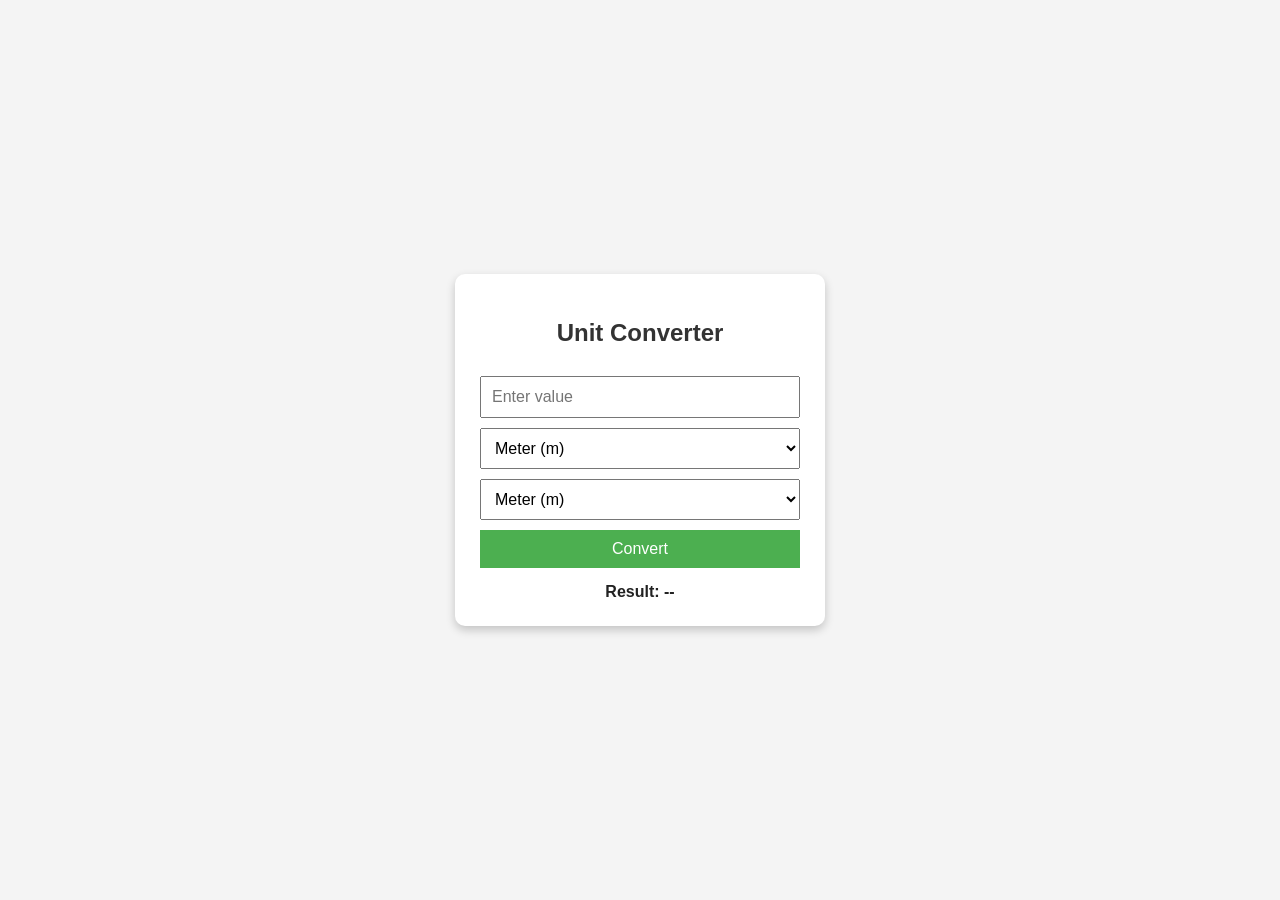
==== index.html @ 0e400ca7 "index.html" ====
<!DOCTYPE html>
<html lang="en">
<head>
    <meta charset="UTF-8">
    <title>Simple Unit Converter</title>

    <style>
        body {
            font-family: Arial, sans-serif;
            background: #f4f4f4;
            display: flex;
            justify-content: center;
            align-items: center;
            height: 100vh;
            margin: 0;
        }

        .box {
            background: white;
            padding: 25px;
            border-radius: 10px;
            width: 320px;
            box-shadow: 0 4px 10px rgba(0,0,0,0.2);
        }

        h2 {
            text-align: center;
            color: #333;
        }

        input,
        select,
        button {
            width: 100%;
            padding: 10px;
            margin-top: 10px;
            font-size: 16px;
            box-sizing: border-box;
        }

        button {
            background: #4CAF50;
            color: white;
            border: none;
            cursor: pointer;
        }

        button:hover {
            background: #45a049;
        }

        #result {
            margin-top: 15px;
            font-weight: bold;
            text-align: center;
            color: #222;
        }
    </style>
</head>

<body>

<div class="box">
    <h2>Unit Converter</h2>

    <input type="number" id="value" placeholder="Enter value">

    <select id="fromUnit">
        <option value="m">Meter (m)</option>
        <option value="km">Kilometer (km)</option>
        <option value="cm">Centimeter (cm)</option>
        <option value="inch">Inch</option>
        <option value="ft">Foot (ft)</option>
    </select>

    <select id="toUnit">
        <option value="m">Meter (m)</option>
        <option value="km">Kilometer (km)</option>
        <option value="cm">Centimeter (cm)</option>
        <option value="inch">Inch</option>
        <option value="ft">Foot (ft)</option>
    </select>

    <button onclick="convert()">Convert</button>

    <div id="result">Result: --</div>
</div>

<script>
function toMeter(value, unit) {
    switch(unit) {
        case "km":
            return value * 1000;
        case "cm":
            return value / 100;
        case "inch":
            return value * 0.0254;
        case "ft":
            return value * 0.3048;
        default:
            return value;
    }
}

function fromMeter(value, unit) {
    switch(unit) {
        case "km":
            return value / 1000;
        case "cm":
            return value * 100;
        case "inch":
            return value / 0.0254;
        case "ft":
            return value / 0.3048;
        default:
            return value;
    }
}

function convert() {

    let value = parseFloat(document.getElementById("value").value);
    let from = document.getElementById("fromUnit").value;
    let to = document.getElementById("toUnit").value;

    if (isNaN(value)) {
        document.getElementById("result").innerHTML = "Please enter a number!";
        return;
    }

    let meters = toMeter(value, from);
    let result = fromMeter(meters, to);

    document.getElementById("result").innerHTML =
        "Result: " + result.toFixed(2) + " " + to;
}
</script>

</body>
</html>
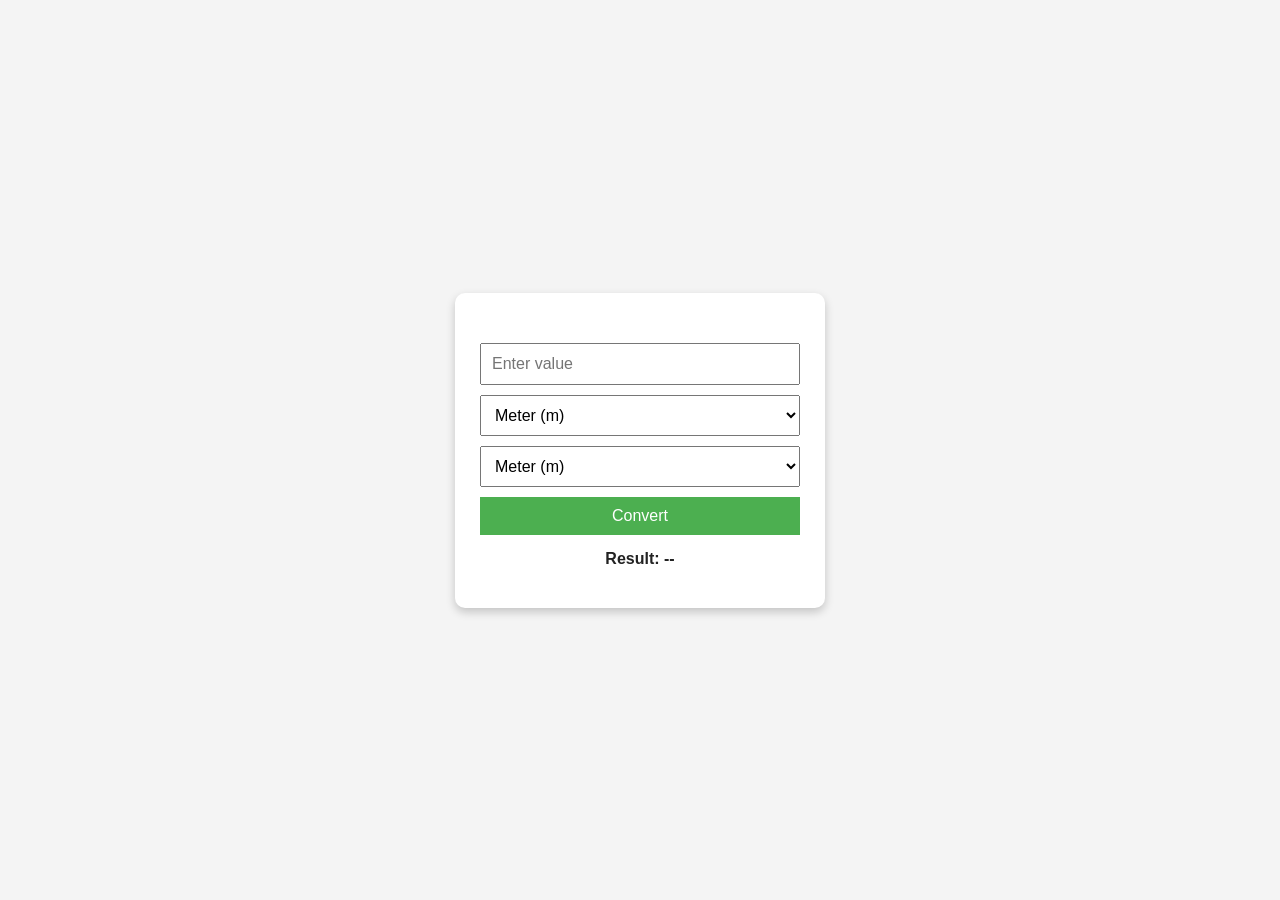
==== commit 0d0b32f7: "index.html" ====
--- a/index.html
+++ b/index.html
@@ -61,7 +61,13 @@
 <body>
 
 <div class="box">
-    <h2>Unit Converter</h2>
+    <a href="resume.html" style="
+        display: block;
+        text-align: center;
+        margin-top: 15px;
+        color: #4CAF50;
+        text-decoration: none;">
+    </a>
 
     <input type="number" id="value" placeholder="Enter value">
 
@@ -84,8 +90,14 @@
     <button onclick="convert()">Convert</button>
 
     <div id="result">Result: --</div>
+<a href="resume.html" style="
+    display: block;
+    text-align: center;
+    margin-top: 15px;
+    color: #4CAF50;
+    text-decoration: none;">
+</a>
 </div>
-
 <script>
 function toMeter(value, unit) {
     switch(unit) {
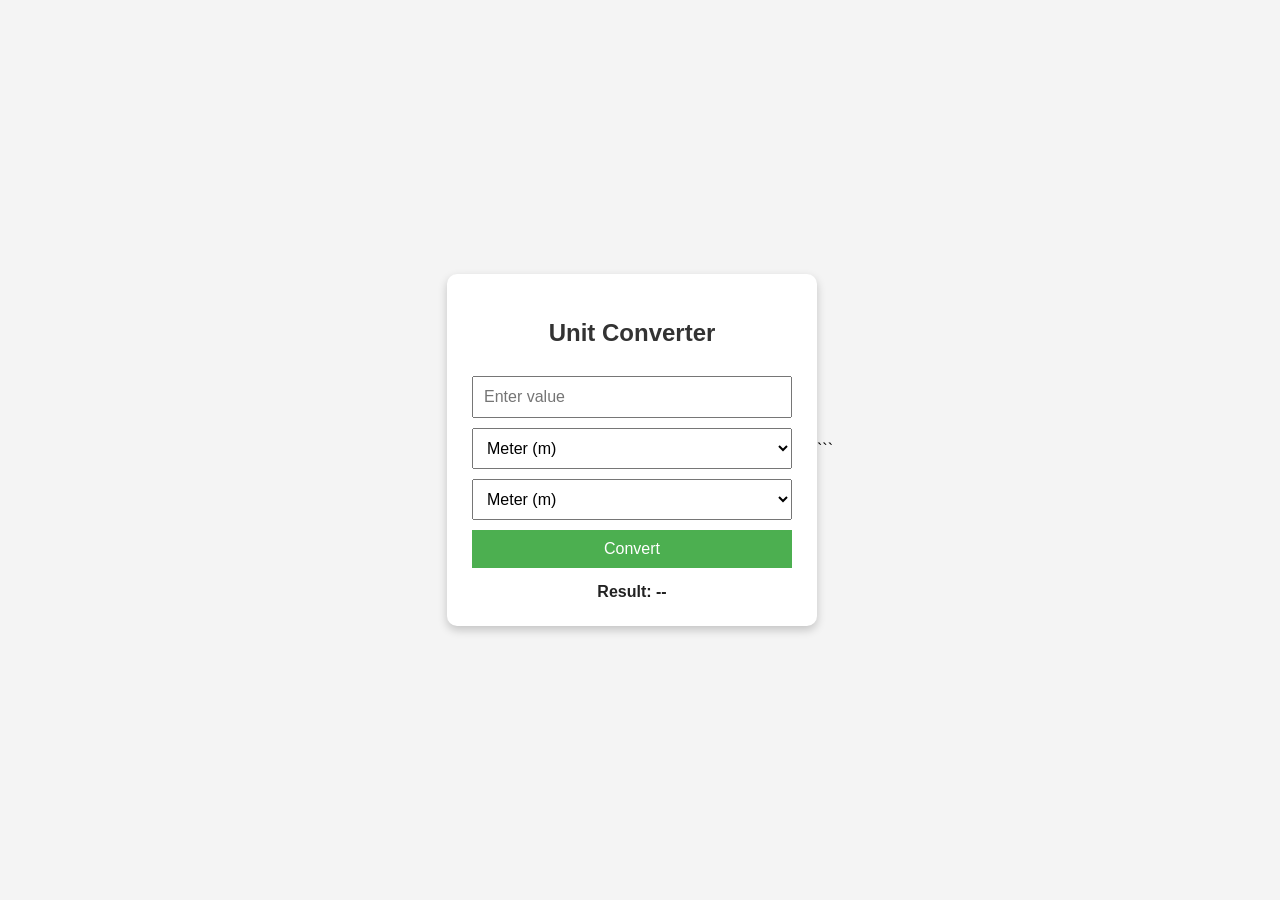
==== commit 96d2dfdb: "index.html" ====
--- a/index.html
+++ b/index.html
@@ -2,7 +2,8 @@
 <html lang="en">
 <head>
     <meta charset="UTF-8">
-    <title>Simple Unit Converter</title>
+    <meta name="viewport" content="width=device-width, initial-scale=1.0">
+    <title>Unit Converter</title>
 
     <style>
         body {
@@ -60,93 +61,92 @@
 
 <body>
 
-<div class="box">
-    <a href="resume.html" style="
-        display: block;
-        text-align: center;
-        margin-top: 15px;
-        color: #4CAF50;
-        text-decoration: none;">
-    </a>
+    <div class="box">
+        <h2>Unit Converter</h2>
 
-    <input type="number" id="value" placeholder="Enter value">
+        <input type="number" id="value" placeholder="Enter value">
 
-    <select id="fromUnit">
-        <option value="m">Meter (m)</option>
-        <option value="km">Kilometer (km)</option>
-        <option value="cm">Centimeter (cm)</option>
-        <option value="inch">Inch</option>
-        <option value="ft">Foot (ft)</option>
-    </select>
+        <select id="fromUnit">
+            <option value="m">Meter (m)</option>
+            <option value="km">Kilometer (km)</option>
+            <option value="cm">Centimeter (cm)</option>
+            <option value="inch">Inch</option>
+            <option value="ft">Foot (ft)</option>
+        </select>
 
-    <select id="toUnit">
-        <option value="m">Meter (m)</option>
-        <option value="km">Kilometer (km)</option>
-        <option value="cm">Centimeter (cm)</option>
-        <option value="inch">Inch</option>
-        <option value="ft">Foot (ft)</option>
-    </select>
+        <select id="toUnit">
+            <option value="m">Meter (m)</option>
+            <option value="km">Kilometer (km)</option>
+            <option value="cm">Centimeter (cm)</option>
+            <option value="inch">Inch</option>
+            <option value="ft">Foot (ft)</option>
+        </select>
 
-    <button onclick="convert()">Convert</button>
+        <button onclick="convert()">Convert</button>
 
-    <div id="result">Result: --</div>
-<a href="resume.html" style="
-    display: block;
-    text-align: center;
-    margin-top: 15px;
-    color: #4CAF50;
-    text-decoration: none;">
-</a>
-</div>
-<script>
-function toMeter(value, unit) {
-    switch(unit) {
-        case "km":
-            return value * 1000;
-        case "cm":
-            return value / 100;
-        case "inch":
-            return value * 0.0254;
-        case "ft":
-            return value * 0.3048;
-        default:
-            return value;
-    }
-}
+        <div id="result">Result: --</div>
+    </div>
 
-function fromMeter(value, unit) {
-    switch(unit) {
-        case "km":
-            return value / 1000;
-        case "cm":
-            return value * 100;
-        case "inch":
-            return value / 0.0254;
-        case "ft":
-            return value / 0.3048;
-        default:
-            return value;
-    }
-}
+    <script>
+        function convert() {
+            let value = parseFloat(document.getElementById("value").value);
+            let fromUnit = document.getElementById("fromUnit").value;
+            let toUnit = document.getElementById("toUnit").value;
 
-function convert() {
+            if (isNaN(value)) {
+                document.getElementById("result").innerHTML =
+                    "Please enter a value.";
+                return;
+            }
 
-    let value = parseFloat(document.getElementById("value").value);
-    let from = document.getElementById("fromUnit").value;
-    let to = document.getElementById("toUnit").value;
+            // Convert everything to meters first
+            let meters;
 
-    if (isNaN(value)) {
-        document.getElementById("result").innerHTML = "Please enter a number!";
-        return;
-    }
+            switch (fromUnit) {
+                case "m":
+                    meters = value;
+                    break;
+                case "km":
+                    meters = value * 1000;
+                    break;
+                case "cm":
+                    meters = value / 100;
+                    break;
+                case "inch":
+                    meters = value * 0.0254;
+                    break;
+                case "ft":
+                    meters = value * 0.3048;
+                    break;
+            }
 
-    let meters = toMeter(value, from);
-    let result = fromMeter(meters, to);
+            // Convert meters to the selected unit
+            let result;
 
-    document.getElementById("result").innerHTML =
-        "Result: " + result.toFixed(2) + " " + to;
-}
-</script>
+            switch (toUnit) {
+                case "m":
+                    result = meters;
+                    break;
+                case "km":
+                    result = meters / 1000;
+                    break;
+                case "cm":
+                    result = meters * 100;
+                    break;
+                case "inch":
+                    result = meters / 0.0254;
+                    break;
+                case "ft":
+                    result = meters / 0.3048;
+                    break;
+            }
+
+            document.getElementById("result").innerHTML =
+                "Result: " + result;
+        }
+    </script>
 
 </body>
 </html>
+```
+
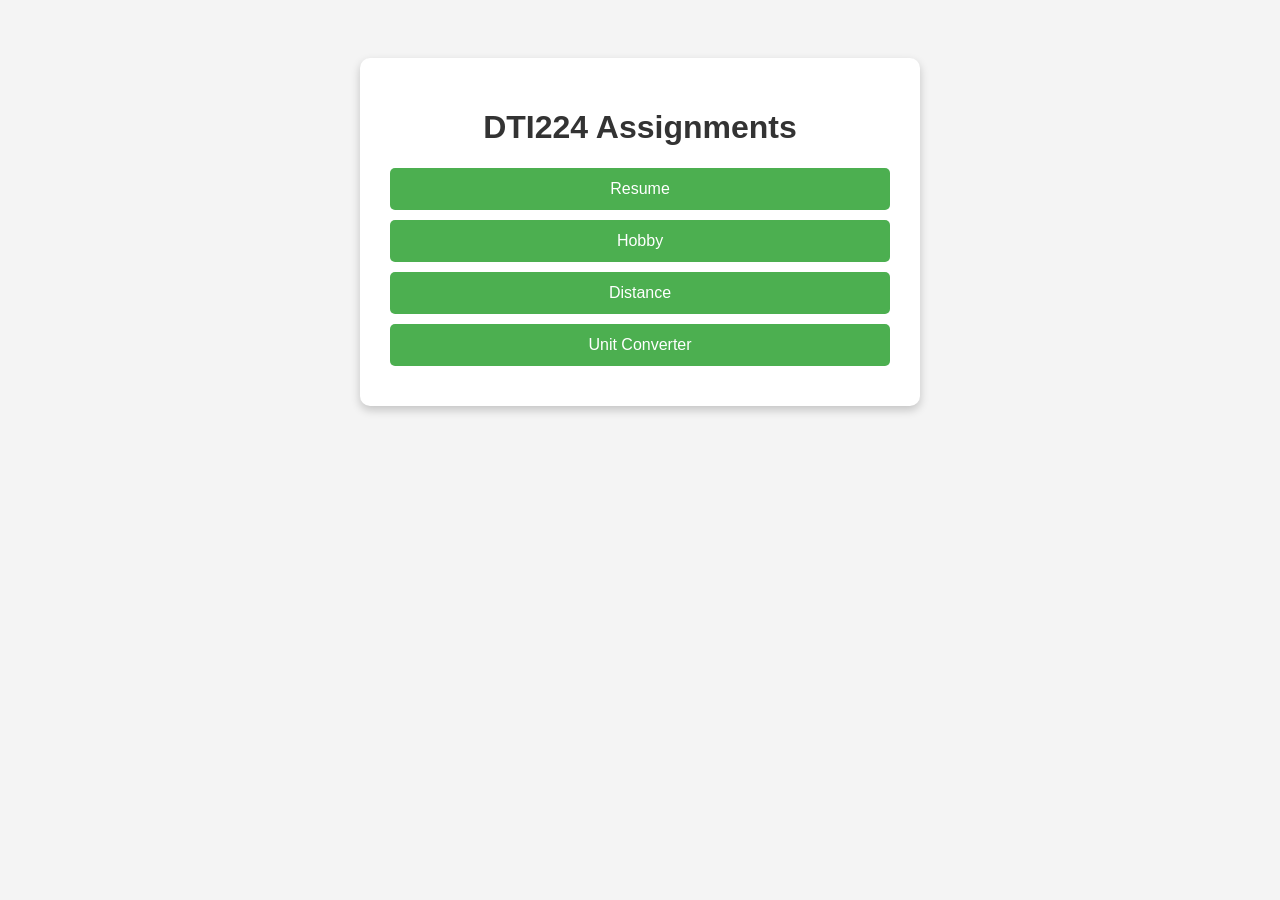
==== commit 64be1e22: "index.html" ====
--- a/index.html
+++ b/index.html
@@ -3,58 +3,41 @@
 <head>
     <meta charset="UTF-8">
     <meta name="viewport" content="width=device-width, initial-scale=1.0">
-    <title>Unit Converter</title>
+    <title>DTI224 Assignments</title>
 
     <style>
         body {
             font-family: Arial, sans-serif;
             background: #f4f4f4;
-            display: flex;
-            justify-content: center;
-            align-items: center;
-            height: 100vh;
-            margin: 0;
+            text-align: center;
+            padding: 50px;
         }
 
         .box {
             background: white;
-            padding: 25px;
+            max-width: 500px;
+            margin: auto;
+            padding: 30px;
             border-radius: 10px;
-            width: 320px;
             box-shadow: 0 4px 10px rgba(0,0,0,0.2);
         }
 
-        h2 {
-            text-align: center;
+        h1 {
             color: #333;
         }
 
-        input,
-        select,
-        button {
-            width: 100%;
-            padding: 10px;
-            margin-top: 10px;
-            font-size: 16px;
-            box-sizing: border-box;
+        a {
+            display: block;
+            background: #4CAF50;
+            color: white;
+            text-decoration: none;
+            padding: 12px;
+            margin: 10px 0;
+            border-radius: 5px;
         }
 
-        button {
-            background: #4CAF50;
-            color: white;
-            border: none;
-            cursor: pointer;
-        }
-
-        button:hover {
+        a:hover {
             background: #45a049;
-        }
-
-        #result {
-            margin-top: 15px;
-            font-weight: bold;
-            text-align: center;
-            color: #222;
         }
     </style>
 </head>
@@ -62,91 +45,18 @@
 <body>
 
     <div class="box">
-        <h2>Unit Converter</h2>
 
-        <input type="number" id="value" placeholder="Enter value">
+        <h1>DTI224 Assignments</h1>
 
-        <select id="fromUnit">
-            <option value="m">Meter (m)</option>
-            <option value="km">Kilometer (km)</option>
-            <option value="cm">Centimeter (cm)</option>
-            <option value="inch">Inch</option>
-            <option value="ft">Foot (ft)</option>
-        </select>
+        <a href="resume.html">Resume</a>
 
-        <select id="toUnit">
-            <option value="m">Meter (m)</option>
-            <option value="km">Kilometer (km)</option>
-            <option value="cm">Centimeter (cm)</option>
-            <option value="inch">Inch</option>
-            <option value="ft">Foot (ft)</option>
-        </select>
+        <a href="Hobby.html">Hobby</a>
 
-        <button onclick="convert()">Convert</button>
+        <a href="distance.html">Distance</a>
 
-        <div id="result">Result: --</div>
+        <a href="unit_converter.html">Unit Converter</a>
+
     </div>
-
-    <script>
-        function convert() {
-            let value = parseFloat(document.getElementById("value").value);
-            let fromUnit = document.getElementById("fromUnit").value;
-            let toUnit = document.getElementById("toUnit").value;
-
-            if (isNaN(value)) {
-                document.getElementById("result").innerHTML =
-                    "Please enter a value.";
-                return;
-            }
-
-            // Convert everything to meters first
-            let meters;
-
-            switch (fromUnit) {
-                case "m":
-                    meters = value;
-                    break;
-                case "km":
-                    meters = value * 1000;
-                    break;
-                case "cm":
-                    meters = value / 100;
-                    break;
-                case "inch":
-                    meters = value * 0.0254;
-                    break;
-                case "ft":
-                    meters = value * 0.3048;
-                    break;
-            }
-
-            // Convert meters to the selected unit
-            let result;
-
-            switch (toUnit) {
-                case "m":
-                    result = meters;
-                    break;
-                case "km":
-                    result = meters / 1000;
-                    break;
-                case "cm":
-                    result = meters * 100;
-                    break;
-                case "inch":
-                    result = meters / 0.0254;
-                    break;
-                case "ft":
-                    result = meters / 0.3048;
-                    break;
-            }
-
-            document.getElementById("result").innerHTML =
-                "Result: " + result;
-        }
-    </script>
 
 </body>
 </html>
-```
-
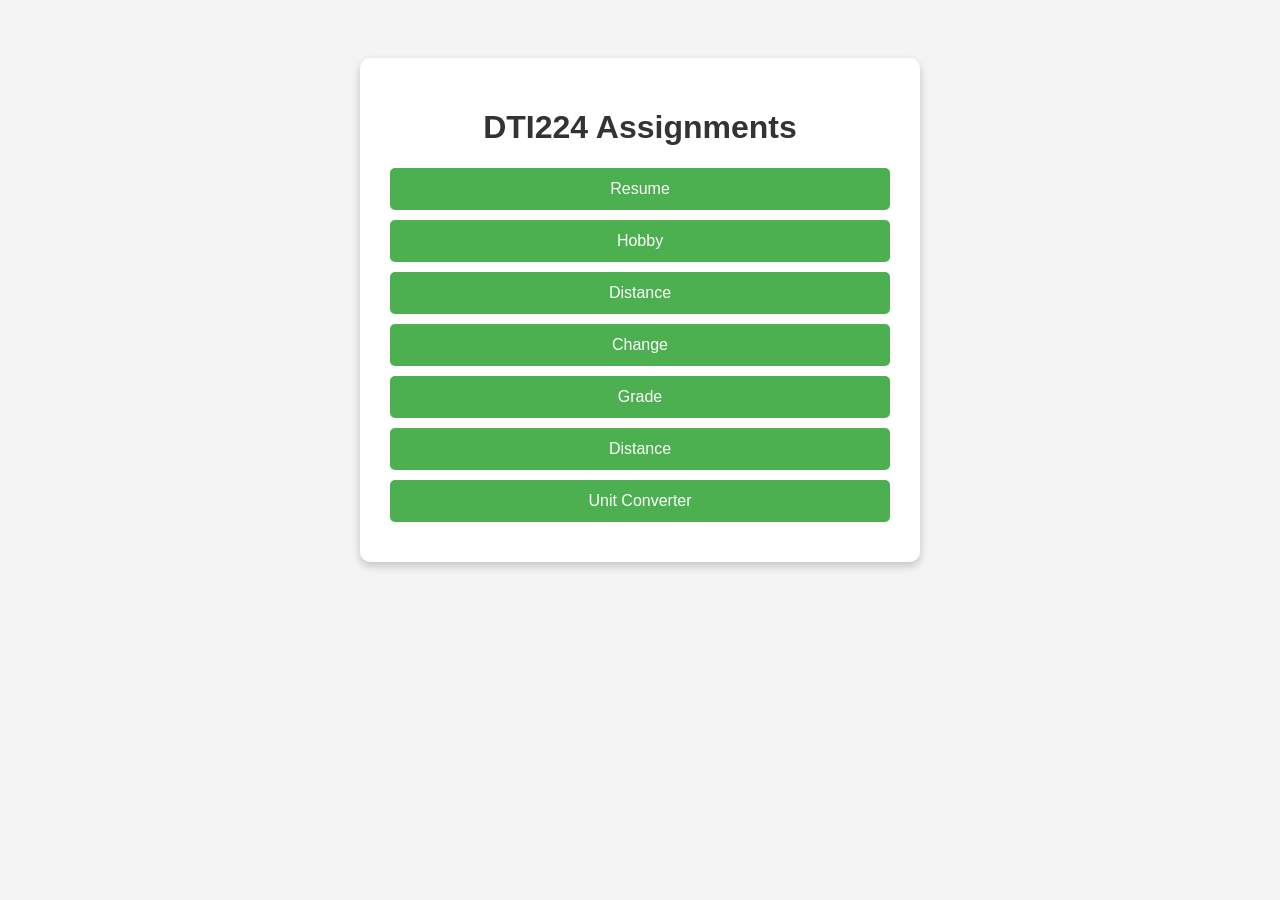
==== commit 3a79e6f6: "index.html" ====
--- a/index.html
+++ b/index.html
@@ -53,8 +53,14 @@
         <a href="Hobby.html">Hobby</a>
 
         <a href="distance.html">Distance</a>
+        
+        <a href="change.html">Change</a>
 
-        <a href="unit_converter.html">Unit Converter</a>
+        <a href="grade.html">Grade</a>
+
+       <a href="distance.html">Distance</a>
+        
+       <a href="unit_converter.html">Unit Converter</a>
 
     </div>
 
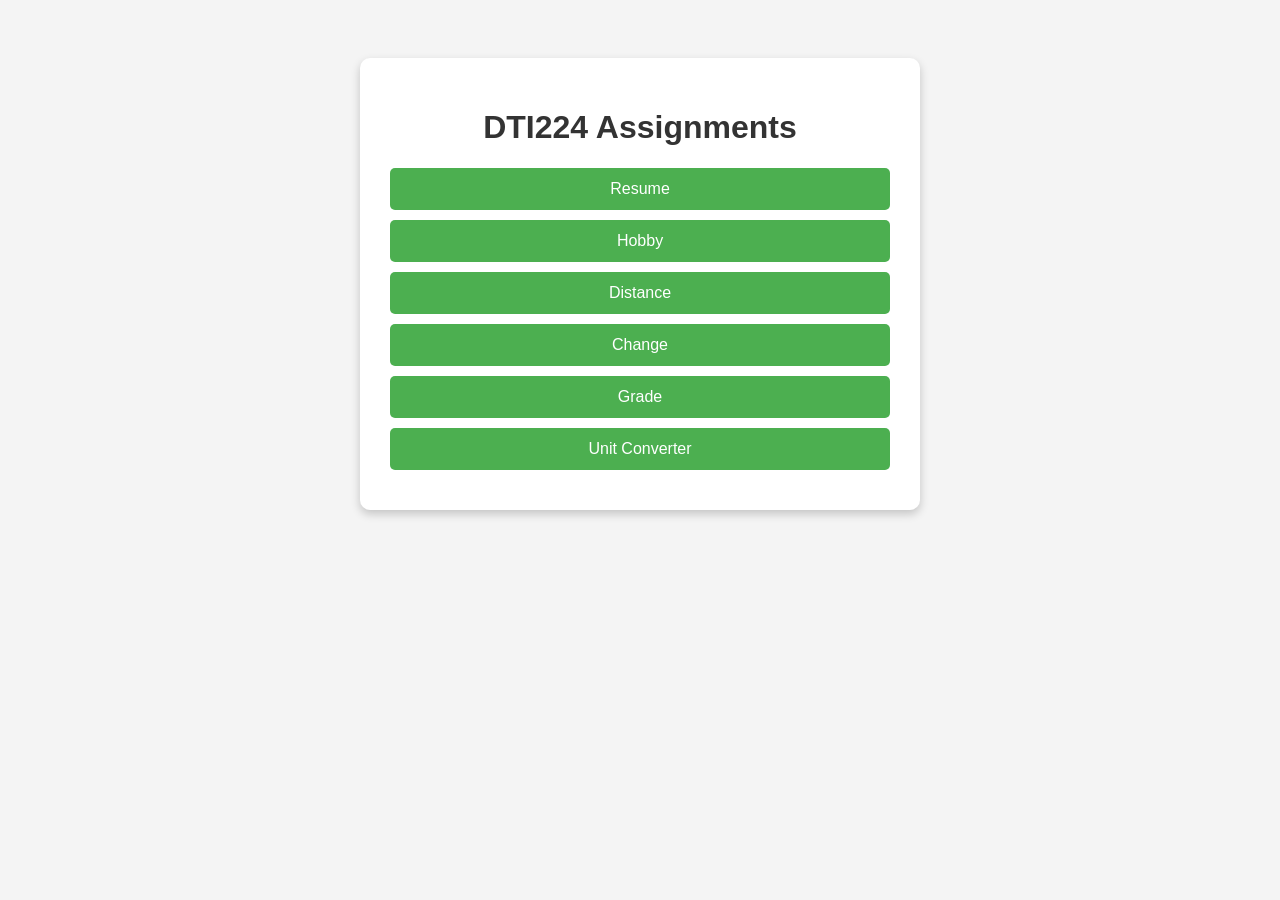
==== commit e326a48e: "index.html" ====
--- a/index.html
+++ b/index.html
@@ -57,8 +57,6 @@
         <a href="change.html">Change</a>
 
         <a href="grade.html">Grade</a>
-
-       <a href="distance.html">Distance</a>
         
        <a href="unit_converter.html">Unit Converter</a>
 
